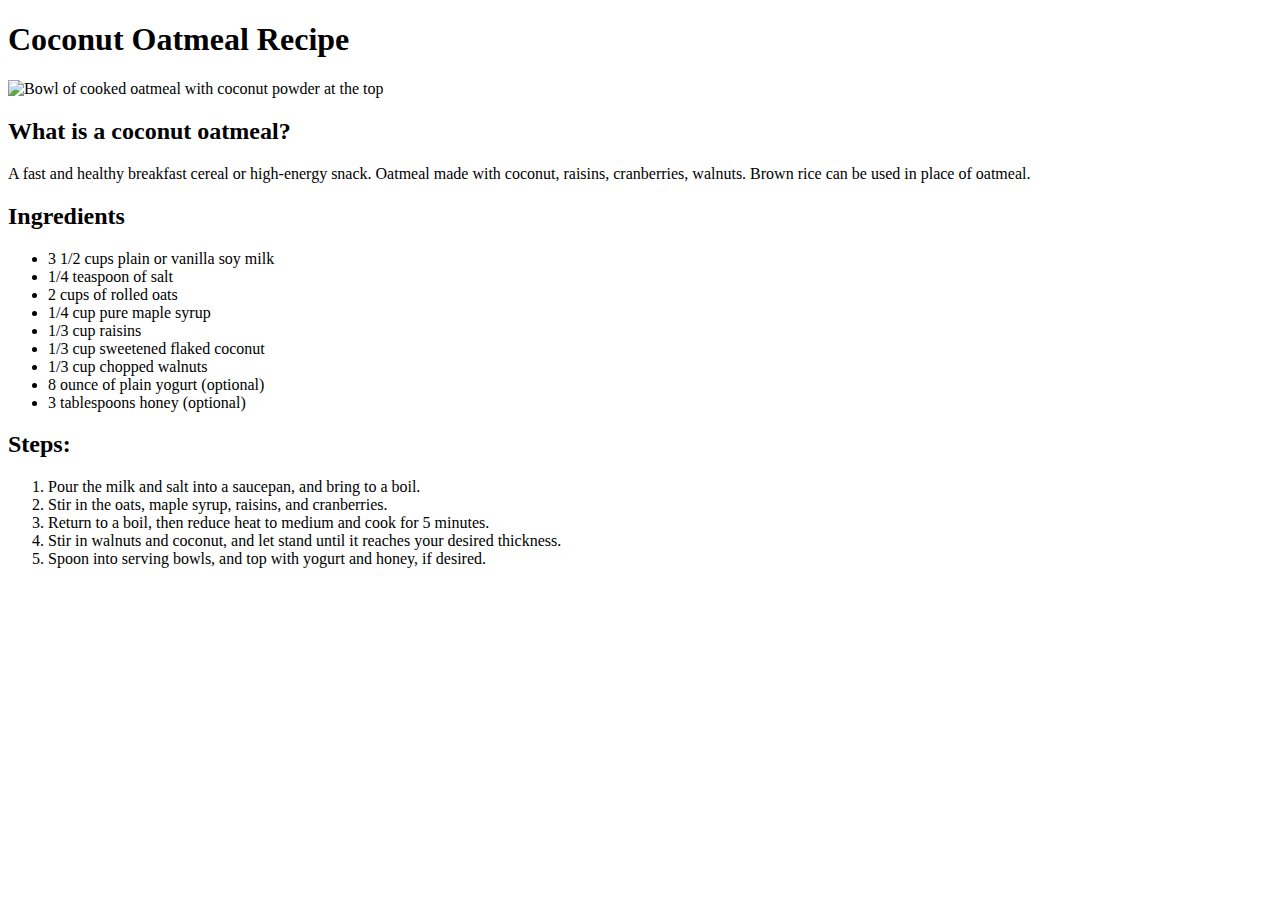
==== recipes/coconut-oatmeal.html @ bb343a7b "Create recipe file structure" ====
<!DOCTYPE html>

<html lang="en">
    <head>
        <meta charset="UTF-8">
        <title>Odin Recipes | Coconut Oatmeal</title>
    </head>

    <body>
        <h1>Coconut Oatmeal Recipe</h1>
        <img src="https://www.allrecipes.com/thmb/bYwXR9CSSxocS9H427zv8Hv37go=/750x0/filters:no_upscale():max_bytes(150000):strip_icc():format(webp)/72364healthy-coconut-oatmealKimx3-67249a9d1e38419c914cbf7a46ef7915.jpg" alt="Bowl of cooked oatmeal with coconut powder at the top">

        <h2>What is a coconut oatmeal?</h2>
        <p>A fast and healthy breakfast cereal or high-energy snack. Oatmeal made with coconut, raisins, cranberries, walnuts. Brown rice can be used in place of oatmeal.</p>

        <h2>Ingredients</h2>
        <ul>
            <li>3 1/2 cups plain or vanilla soy milk</li>
            <li>1/4 teaspoon of salt</li>
            <li>2 cups of rolled oats</li>
            <li>1/4 cup pure maple syrup</li>
            <li>1/3 cup raisins</li>
            <li>1/3 cup sweetened flaked coconut</li>
            <li>1/3 cup chopped walnuts</li>
            <li>8 ounce of plain yogurt (optional)</li>
            <li>3 tablespoons honey (optional)</li>
        </ul>

        <h2>Steps:</h2>
        <ol>
            <li>Pour the milk and salt into a saucepan, and bring to a boil.</li>
            <li>Stir in the oats, maple syrup, raisins, and cranberries.</li>
            <li>Return to a boil, then reduce heat to medium and cook for 5 minutes.</li>
            <li>Stir in walnuts and coconut, and let stand until it reaches your desired thickness.</li>
            <li>Spoon into serving bowls, and top with yogurt and honey, if desired.</li>
        </ol>
    </body>
</html>
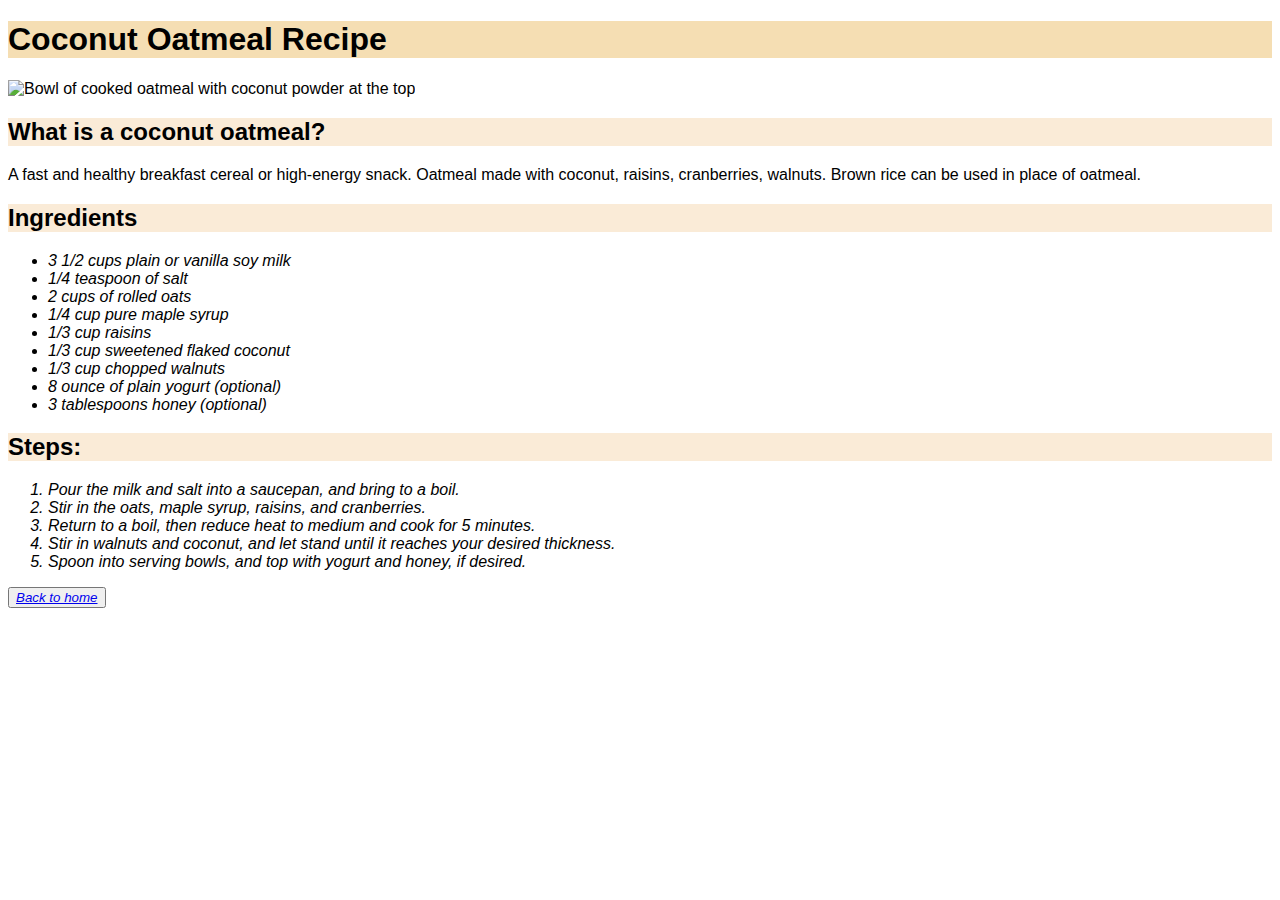
==== commit d69f5094: "Add 'Back to home' button to all pages and style it" ====
--- a/recipes/coconut-oatmeal.html
+++ b/recipes/coconut-oatmeal.html
@@ -4,6 +4,7 @@
     <head>
         <meta charset="UTF-8">
         <title>Odin Recipes | Coconut Oatmeal</title>
+        <link rel="stylesheet" href="../style.css">
     </head>
 
     <body>
@@ -34,5 +35,7 @@
             <li>Stir in walnuts and coconut, and let stand until it reaches your desired thickness.</li>
             <li>Spoon into serving bowls, and top with yogurt and honey, if desired.</li>
         </ol>
+
+        <button class="home-button"><a href="../index.html">Back to home</a></button>
     </body>
 </html>--- a/style.css
+++ b/style.css
@@ -0,0 +1,47 @@
+body {
+    font-family: Helvetica, sans-serif;
+}
+
+h1 {
+    background-color: wheat;
+}
+
+h2 {
+    background-color: antiquewhite;
+}
+
+h4 {
+    font-style: italic;
+    background-color: blanchedalmond;
+}
+
+ul,
+ol {
+    font-style: italic;
+}
+
+.strudel-bowl {
+    width: 375px;
+    height: auto;
+}
+
+.p-separator {
+    text-align: center;
+    color: lightgrey;
+}
+
+.pastry {
+    color: burlywood;
+}
+
+.breakfast {
+    color: yellow;
+}
+
+.drinks {
+    color: aqua;
+}
+
+.home-button {
+    font-style: italic;
+}